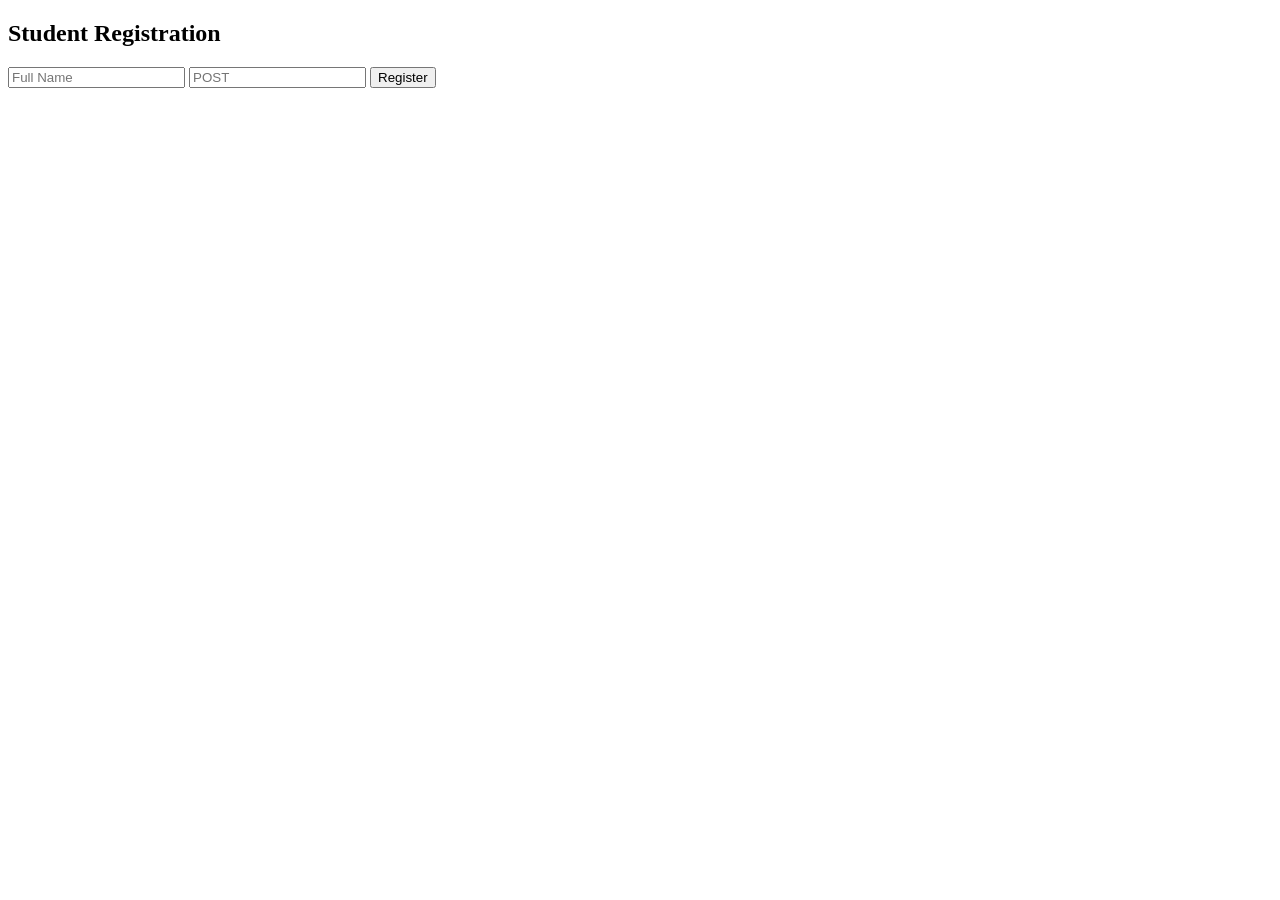
==== src/main/java/resources/templates/index.html @ 020662ea "Create index.html" ====
<!DOCTYPE html>
<html>
<head>
    <link rel="stylesheet" href="style.css">
</head>
<body>
    <div class="container">
        <h2>Student Registration</h2>
        <form action="/register" method="POST">
            <input type="text" id="name" name="name" placeholder="Full Name">
            <input type="email" id="email" name="email" placeholder="POST">
            <button type="submit">Register</button>
        </form>
    </div>
    
    <script src="script.js"></script>
</body>
</html>
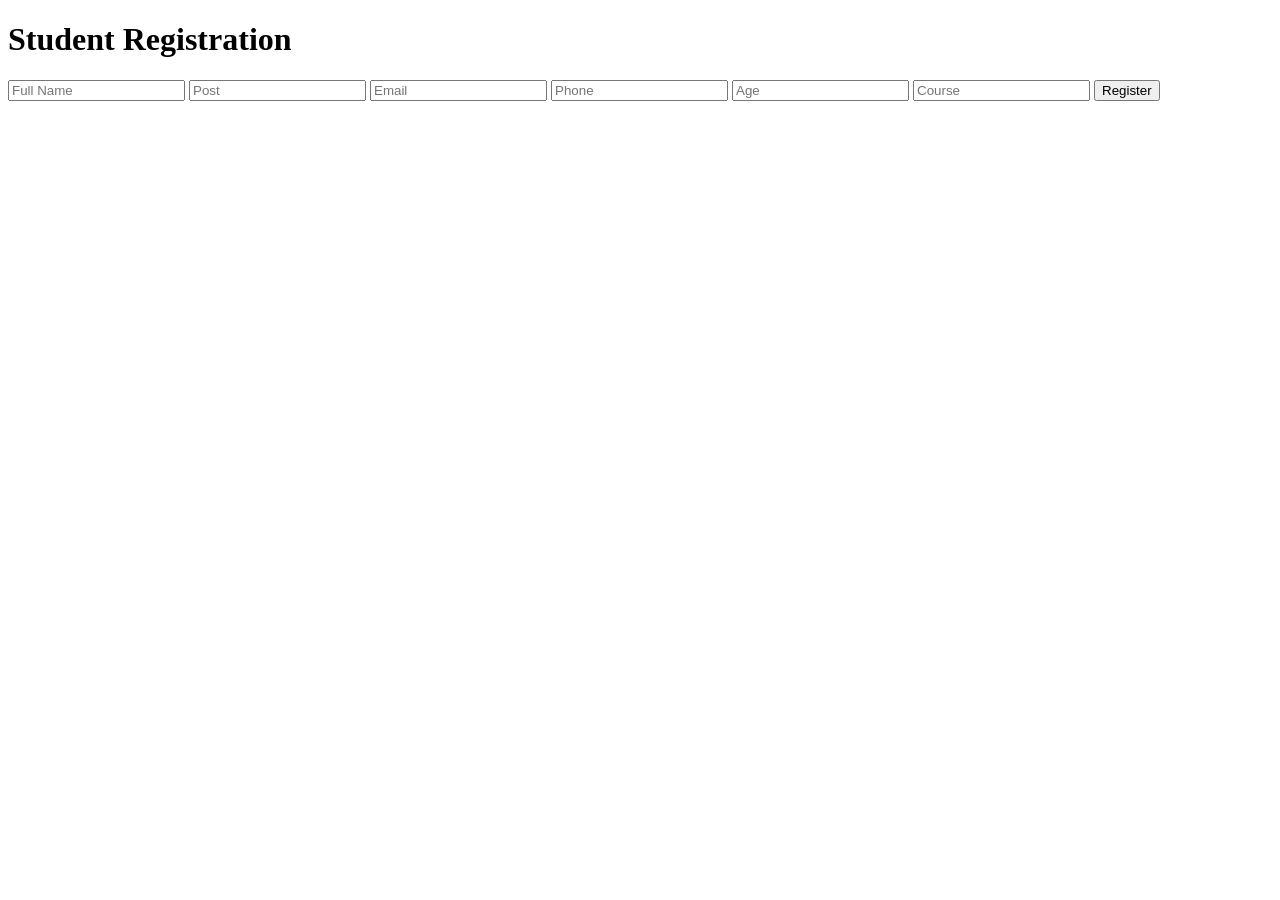
==== commit d3309bf8: "Update index.html" ====
--- a/src/main/java/resources/templates/index.html
+++ b/src/main/java/resources/templates/index.html
@@ -1,18 +1,23 @@
 <!DOCTYPE html>
-<html>
+<html xmlns:th="http://www.thymeleaf.org">
 <head>
-    <link rel="stylesheet" href="style.css">
+    <meta charset="UTF-8">
+    <title>Student Registration</title>
+    <link rel="stylesheet" th:href="@{/style.css}">
 </head>
 <body>
-    <div class="container">
-        <h2>Student Registration</h2>
-        <form action="/register" method="POST">
-            <input type="text" id="name" name="name" placeholder="Full Name">
-            <input type="email" id="email" name="email" placeholder="POST">
-            <button type="submit">Register</button>
-        </form>
-    </div>
+    <h1>Student Registration</h1>
     
-    <script src="script.js"></script>
+    <form th:action="@{/register}" th:object="${student}" method="post">
+        <input type="text" th:field="*{fullName}" placeholder="Full Name" required />
+        <input type="text" th:field="*{post}" placeholder="Post" />
+        <input type="email" th:field="*{email}" placeholder="Email" />
+        <input type="text" th:field="*{phone}" placeholder="Phone" />
+        <input type="number" th:field="*{age}" placeholder="Age" />
+        <input type="text" th:field="*{course}" placeholder="Course" />
+        <button type="submit">Register</button>
+    </form>
+
+    <script th:src="@{/script.js}"></script>
 </body>
 </html>
